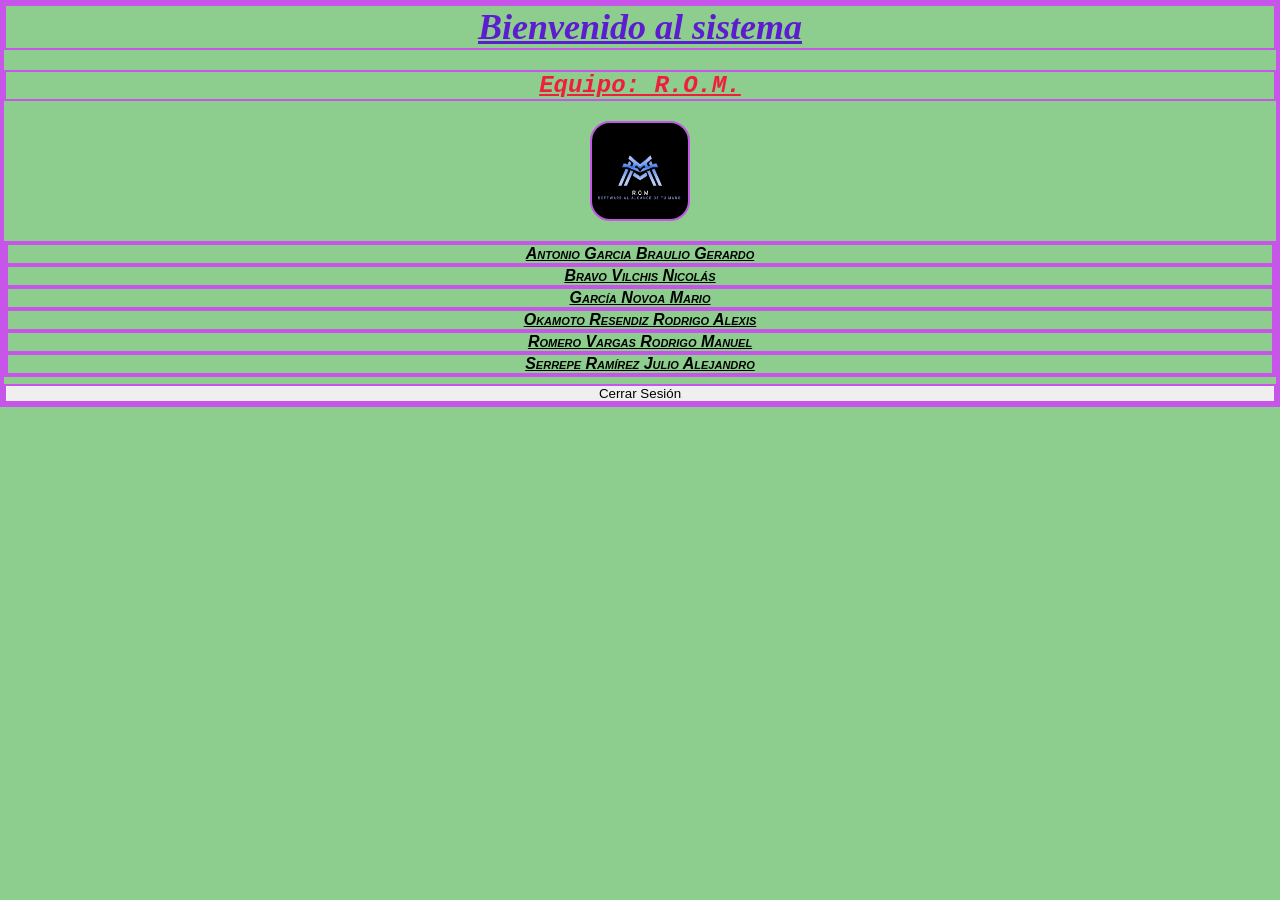
==== pages/principal.html @ b958e1cd "ft: se agregan el boton de salir y el id de bienvenida" ====
<!DOCTYPE html>
<html lang="es">
<head>
    <meta charset="UTF-8">
    <meta name="viewport" content="width=device-width, initial-scale=1.0">
    <title>Pagina Principal</title>
    <link href="/css/hoja_de_estilos.css" rel="stylesheet">
    <link rel="shortcut icon" href="/images/logo_rom.ico" type="image/x-icon">
</head>
<body>
    <h1 id="bienvenida">Bienvenido al sistema</h1>
    <h2>Equipo: R.O.M.</h2>
    <img src="../assets/logo.jpeg" alt="Logo del equipo R.O.M." id="logo">
    <ol class="listas">
        <li>Antonio Garcia Braulio Gerardo</li>
        <li>Bravo Vilchis Nicolás</li>
        <li>García Novoa Mario</li>
        <li>Okamoto Resendiz Rodrigo Alexis</li>
        <li>Romero Vargas Rodrigo Manuel</li>
        <li>Serrepe Ramírez Julio Alejandro</li>
    </ol>
    <button id="btnCerrarSesion" class="btnFormulario">Cerrar Sesión</button>
    <script src="/js/script_principal.js"></script>
</body>
</html>
---- css/hoja_de_estilos.css ----
*{
	margin: 0;
	padding: 0;
	border: 2px solid rgb(199, 85, 233);
	box-sizing: border-box;
}
:root {
	--color-primario: #6ebf6e;
	--color-secundario: #f01d3c;
	--color-fondo: #6ebf6ec7;
	--color-texto: #000000;
	--color-resaltado: #5b1dcf;
	--fuente-principal: Georgia, "Times New Roman", Times, serif;
	--fuente-secundaria: "Courier New", Courier, monospace;
	--fuente-terciaria: Geneva, Arial, Helvetica, sans-serif;
}
label {
	margin-bottom: 10px;
	margin-top: 5px;
	color: var(--color-texto);
}
#mensaje {
	font-family: var(--fuente-principal);
	font-size: 16px;
	font-style: normal;
	font-weight: bold;
	margin: 10px auto;
	padding: 15px auto;
	width: 100px auto;
	background-color: rgba(250, 24, 24, 0.74);
}
#logo {
	width: 100px;
	height: 100px;
	margin: 0 auto 20px;
	margin-top: 20px;
	border-radius: 20px;
}
h1 {
	font-family: var(--fuente-principal);
	font-size: 36px;
	font-style: italic;
	font-weight: bold;
	color: #5b1dcf;
	text-decoration: underline;
	margin-bottom: 20px;
}
h2 {
	font-family: var(--fuente-secundaria);
	font-size: 24px;
	font-style: italic;
	font-weight: bold;
	color: #f01d3c;
	text-decoration: underline;
}
p {
	font-family: var(--fuente-secundaria);
	font-size: 16px;
	font-style: normal;
	font-weight: normal;
	font-variant: normal;
	color: #000000;
}
body {
	background-color: var(--color-fondo);
	text-align: center;
	display: flex;
	justify-content: center;
	flex-direction: column;
}
.listas {
	font-family: Geneva, Arial, Helvetica, sans-serif;
	font-size: 16px;
	font-style: italic;
	font-weight: bolder;
	font-variant: small-caps;
	color: #000000;
	text-decoration: underline;
}
.eslogan {
	font-family: Geneva, Arial, Helvetica, sans-serif;
	font-size: 24px;
	font-style: italic;
	font-weight: bolder;
	font-variant: normal;
	color: #000000;
	text-decoration: underline;
}
.resaltadomay {
	font-family: Geneva, Arial, Helvetica, sans-serif;
	font-size: 36px;
	font-style: italic;
	font-weight: bolder;
	font-variant: small-caps;
	text-transform: uppercase;
	color: #000000;
	text-decoration: underline;
}
.quejas {
	font-family: Verdana, Arial, Helvetica, sans-serif;
	font-size: 36px;
	font-style: italic;
	font-weight: bold;
	font-variant: small-caps;
	text-transform: uppercase;
	color: #FF0000;
	text-decoration: underline;
}

.formulario {
	font-family: Georgia, "Times New Roman", Times, serif;
	font-size: 18px;
	font-style: oblique;
	line-height: normal;
	font-weight: normal;
	color: #000000;
}
.formularioCampo {
	outline: none;
	border-bottom: 1px solid #000000;
	transition: all 300ms ease-in-out;
}

.formularioCampo:focus {
	border-bottom: 1px solid #000000;
	box-shadow: 0 0 5px rgba(255, 0, 0, 0.5);
	border-radius: 30px;
}

.formularioContenedor{
	display: flex;
	flex-direction: column;
	margin: 0 auto;
	padding: 10px;
	min-width: 500px;
	max-width: 95dvw;
	border-radius: 8px;
	box-shadow: -1px 10px 5px 3px rgba(0, 0, 0, 0.2);
	border-radius: 15px;
	justify-content: center;
}
.btnFormulario {
	margin-top: 7px;
}
#btnIngresar{
    padding:14px;
    border: none;
    background: #b301ff;
    color: white;
    cursor: pointer;
	border-radius: 10px;
	margin-top: 10px;
	margin-bottom: 10px;
    transition: 0.3s;
}
#btnIngresar:hover{
    background: #e53c3c;
}
#formularioInicio {
	background-color: rgba(28, 181, 247, 0.5);
	width: 100px;
	font-family: "Courier New", Courier, monospace;
	font-size: 18px;
	font-style: italic;
	font-weight: bold;
}
.formularior {
	font-family: Geneva, Arial, Helvetica, sans-serif;
	font-size: 14px;
	font-style: italic;
	font-weight: bolder;
	font-variant: small-caps;
	color: #000000;
	text-decoration: underline;
}
.titulosr {
	font-family: Geneva, Arial, Helvetica, sans-serif;
	font-size: 24px;
	font-style: italic;
	font-weight: bold;
	font-variant: small-caps;
	text-decoration: underline;
}
.resaltadosr {
	font-family: "Courier New", Courier, monospace;
	font-size: 18px;
	font-style: italic;
	font-weight: bold;
	text-decoration: underline;
}
.procedimiento1 {
	font-family: Arial, Helvetica, sans-serif;
	font-size: 16px;
	font-style: normal;
	font-weight: normal;
	font-variant: normal;
}
.subresaltados1 {
	font-family: Verdana, Arial, Helvetica, sans-serif;
	font-size: 18px;
	font-style: italic;
	font-weight: bold;
	font-variant: normal;
	text-decoration: underline;
}
.subresaltados2 {
	font-family: "Courier New", Courier, monospace;
	font-size: 18px;
	font-style: italic;
	font-weight: bold;
	text-decoration: underline;
}

.procedimiento2 {
	font-family: "Times New Roman", Times, serif;
	font-size: 16px;
	font-style: italic;
	font-weight: normal;
	font-variant: normal;
}

.titulos2 {
	font-family: Georgia, "Times New Roman", Times, serif;
	font-size: 24px;
	font-style: italic;
	font-weight: bold;
	font-variant: small-caps;
	text-decoration: underline;
}
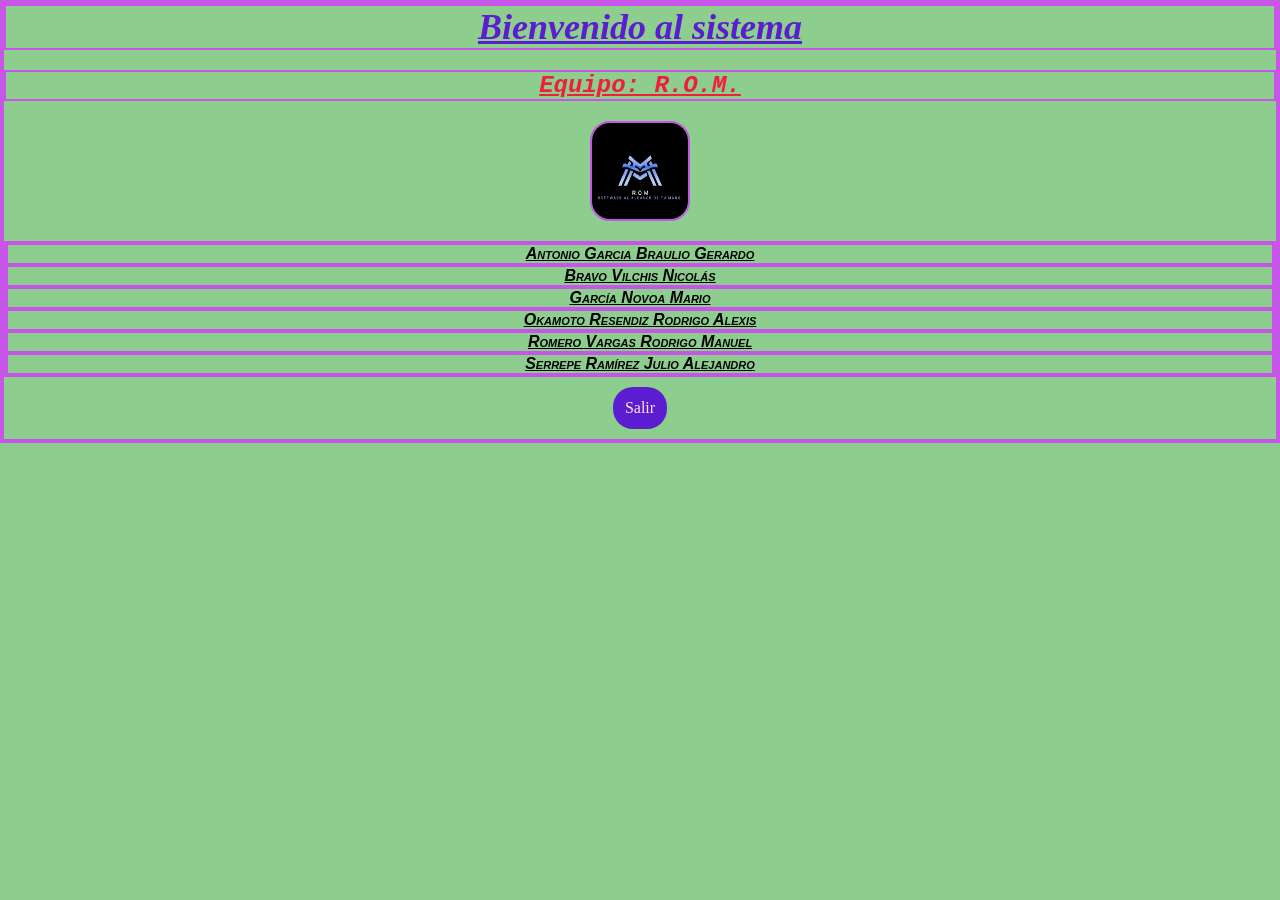
==== commit dc7fb42b: "Estilo botón cerrar sesión" ====
--- a/pages/principal.html
+++ b/pages/principal.html
@@ -8,7 +8,7 @@
     <link rel="shortcut icon" href="/images/logo_rom.ico" type="image/x-icon">
 </head>
 <body>
-    <h1 id="bienvenida">Bienvenido al sistema</h1>
+    <h1>Bienvenido al sistema</h1>
     <h2>Equipo: R.O.M.</h2>
     <img src="../assets/logo.jpeg" alt="Logo del equipo R.O.M." id="logo">
     <ol class="listas">
@@ -19,7 +19,6 @@
         <li>Romero Vargas Rodrigo Manuel</li>
         <li>Serrepe Ramírez Julio Alejandro</li>
     </ol>
-    <button id="btnCerrarSesion" class="btnFormulario">Cerrar Sesión</button>
-    <script src="/js/script_principal.js"></script>
+    <a href="../index.html" id="btnSalir">Salir</a>
 </body>
 </html>
--- a/css/hoja_de_estilos.css
+++ b/css/hoja_de_estilos.css
@@ -226,4 +226,20 @@
 	font-weight: bold;
 	font-variant: small-caps;
 	text-decoration: underline;
+}
+#btnSalir{
+    padding:12px;
+    border: none;
+    background: #5b1dcf;
+    color: rgb(246, 232, 232);
+    cursor: pointer;
+	border-radius: 20px;
+	margin-top: 10px;
+	margin-bottom: 10px;
+    transition: 0.3s;
+	text-decoration: none;
+    align-self: center;
+}
+#btnSalir:hover{
+    background: #3f1499;
 }
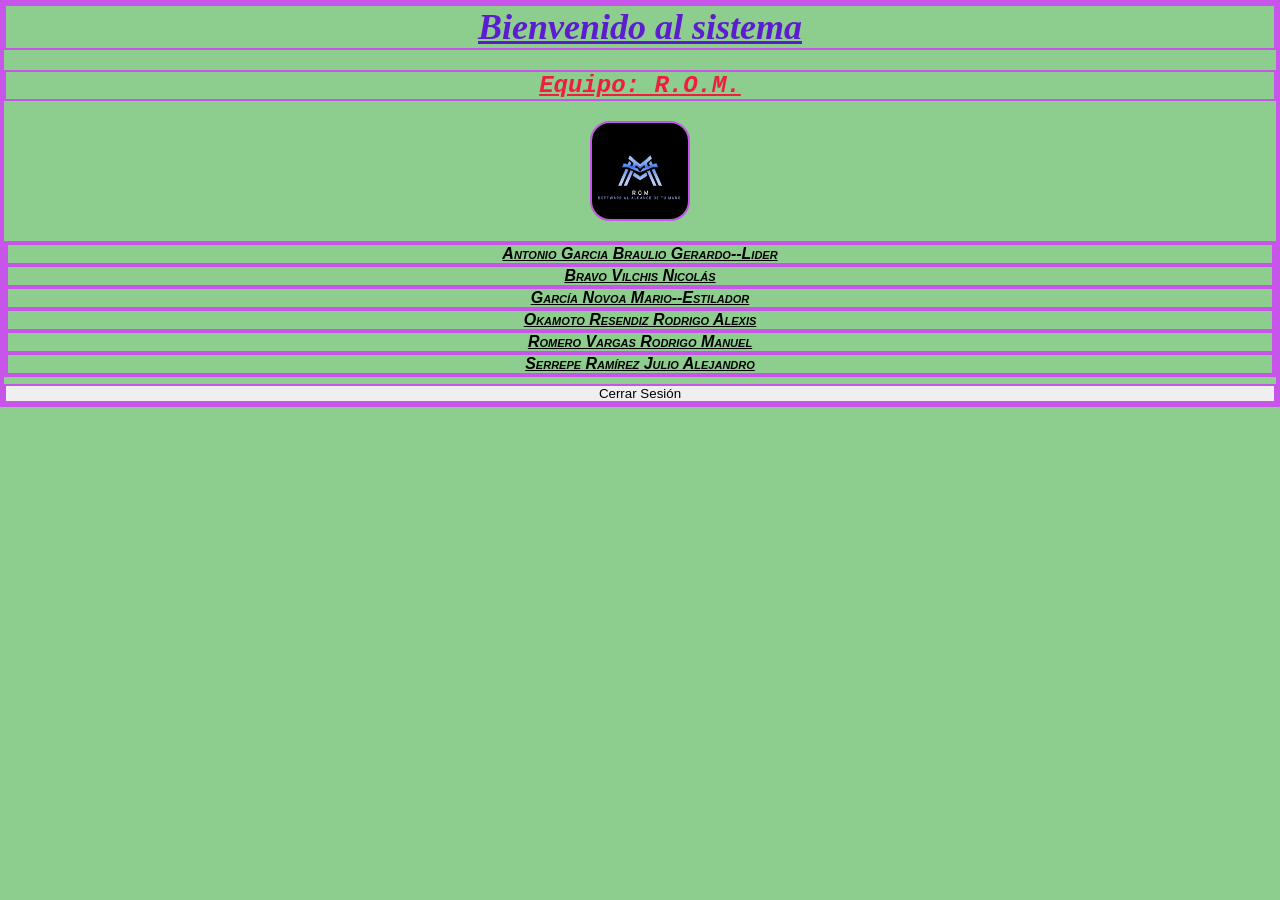
==== commit 8ed08871: "ft:se añadio los roles en el principal" ====
--- a/pages/principal.html
+++ b/pages/principal.html
@@ -8,17 +8,18 @@
     <link rel="shortcut icon" href="/images/logo_rom.ico" type="image/x-icon">
 </head>
 <body>
-    <h1>Bienvenido al sistema</h1>
+    <h1 id="bienvenida">Bienvenido al sistema</h1>
     <h2>Equipo: R.O.M.</h2>
     <img src="../assets/logo.jpeg" alt="Logo del equipo R.O.M." id="logo">
     <ol class="listas">
-        <li>Antonio Garcia Braulio Gerardo</li>
+        <li>Antonio Garcia Braulio Gerardo--Lider</li>
         <li>Bravo Vilchis Nicolás</li>
-        <li>García Novoa Mario</li>
+        <li>García Novoa Mario--Estilador</li>
         <li>Okamoto Resendiz Rodrigo Alexis</li>
         <li>Romero Vargas Rodrigo Manuel</li>
         <li>Serrepe Ramírez Julio Alejandro</li>
     </ol>
-    <a href="../index.html" id="btnSalir">Salir</a>
+    <button id="btnCerrarSesion" class="btnFormulario">Cerrar Sesión</button>
+    <script src="/js/script_principal.js"></script>
 </body>
 </html>
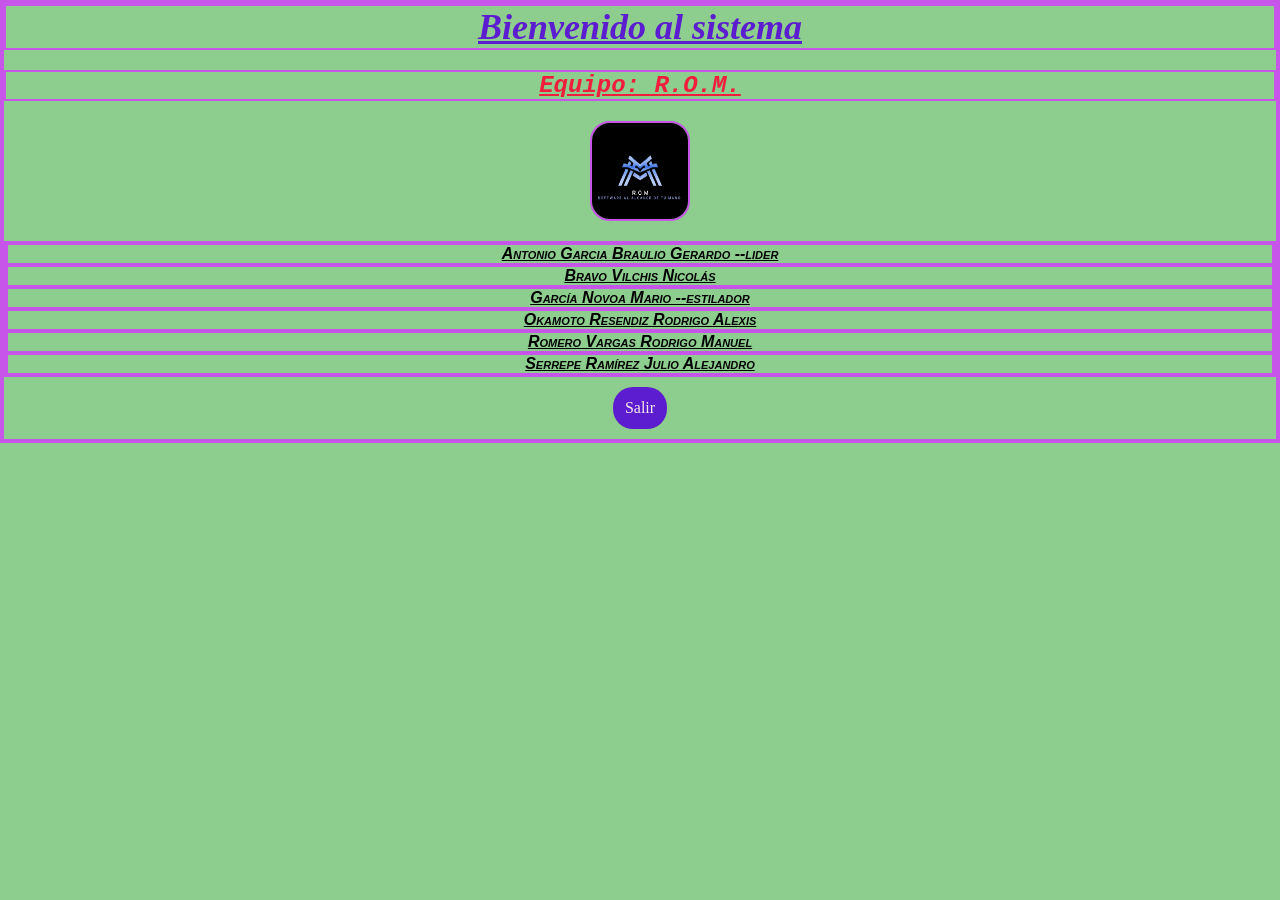
==== commit 1a9d3d1f: "ft:se añadio los roles en el principal" ====
--- a/pages/principal.html
+++ b/pages/principal.html
@@ -8,18 +8,17 @@
     <link rel="shortcut icon" href="/images/logo_rom.ico" type="image/x-icon">
 </head>
 <body>
-    <h1 id="bienvenida">Bienvenido al sistema</h1>
+    <h1>Bienvenido al sistema</h1>
     <h2>Equipo: R.O.M.</h2>
     <img src="../assets/logo.jpeg" alt="Logo del equipo R.O.M." id="logo">
     <ol class="listas">
-        <li>Antonio Garcia Braulio Gerardo--Lider</li>
+        <li>Antonio Garcia Braulio Gerardo --lider</li>
         <li>Bravo Vilchis Nicolás</li>
-        <li>García Novoa Mario--Estilador</li>
+        <li>García Novoa Mario --estilador</li>
         <li>Okamoto Resendiz Rodrigo Alexis</li>
         <li>Romero Vargas Rodrigo Manuel</li>
         <li>Serrepe Ramírez Julio Alejandro</li>
     </ol>
-    <button id="btnCerrarSesion" class="btnFormulario">Cerrar Sesión</button>
-    <script src="/js/script_principal.js"></script>
+    <a href="../index.html" id="btnSalir">Salir</a>
 </body>
 </html>
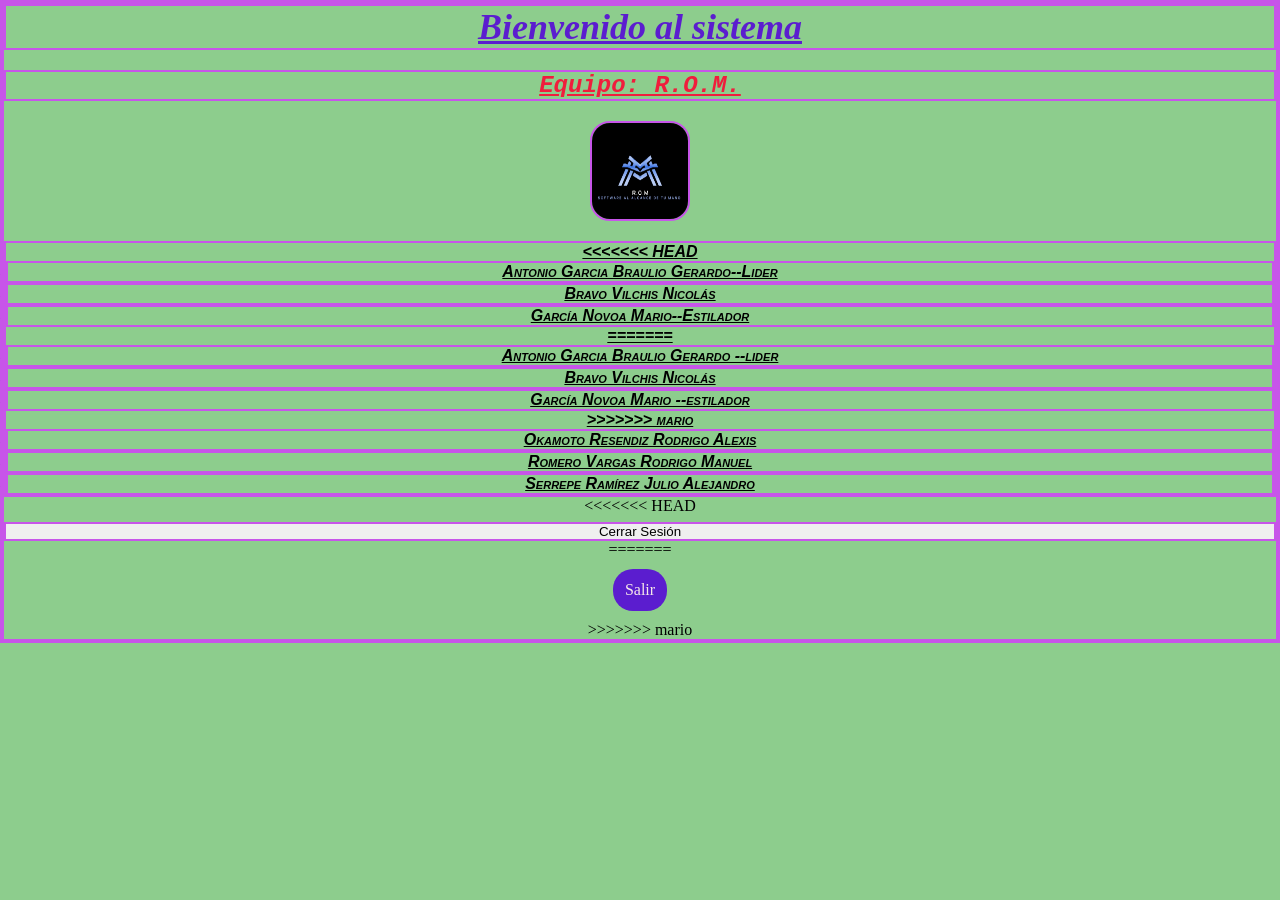
==== commit 4e05603b: "ft: se hizo un merge para incluir la rama del estilador y se agrego el estilo al boton" ====
--- a/pages/principal.html
+++ b/pages/principal.html
@@ -8,17 +8,28 @@
     <link rel="shortcut icon" href="/images/logo_rom.ico" type="image/x-icon">
 </head>
 <body>
-    <h1>Bienvenido al sistema</h1>
+    <h1 id="bienvenida">Bienvenido al sistema</h1>
     <h2>Equipo: R.O.M.</h2>
     <img src="../assets/logo.jpeg" alt="Logo del equipo R.O.M." id="logo">
     <ol class="listas">
+<<<<<<< HEAD
+        <li>Antonio Garcia Braulio Gerardo--Lider</li>
+        <li>Bravo Vilchis Nicolás</li>
+        <li>García Novoa Mario--Estilador</li>
+=======
         <li>Antonio Garcia Braulio Gerardo --lider</li>
         <li>Bravo Vilchis Nicolás</li>
         <li>García Novoa Mario --estilador</li>
+>>>>>>> mario
         <li>Okamoto Resendiz Rodrigo Alexis</li>
         <li>Romero Vargas Rodrigo Manuel</li>
         <li>Serrepe Ramírez Julio Alejandro</li>
     </ol>
+<<<<<<< HEAD
+    <button id="btnCerrarSesion" class="btnFormulario">Cerrar Sesión</button>
+    <script src="/js/script_principal.js"></script>
+=======
     <a href="../index.html" id="btnSalir">Salir</a>
+>>>>>>> mario
 </body>
 </html>
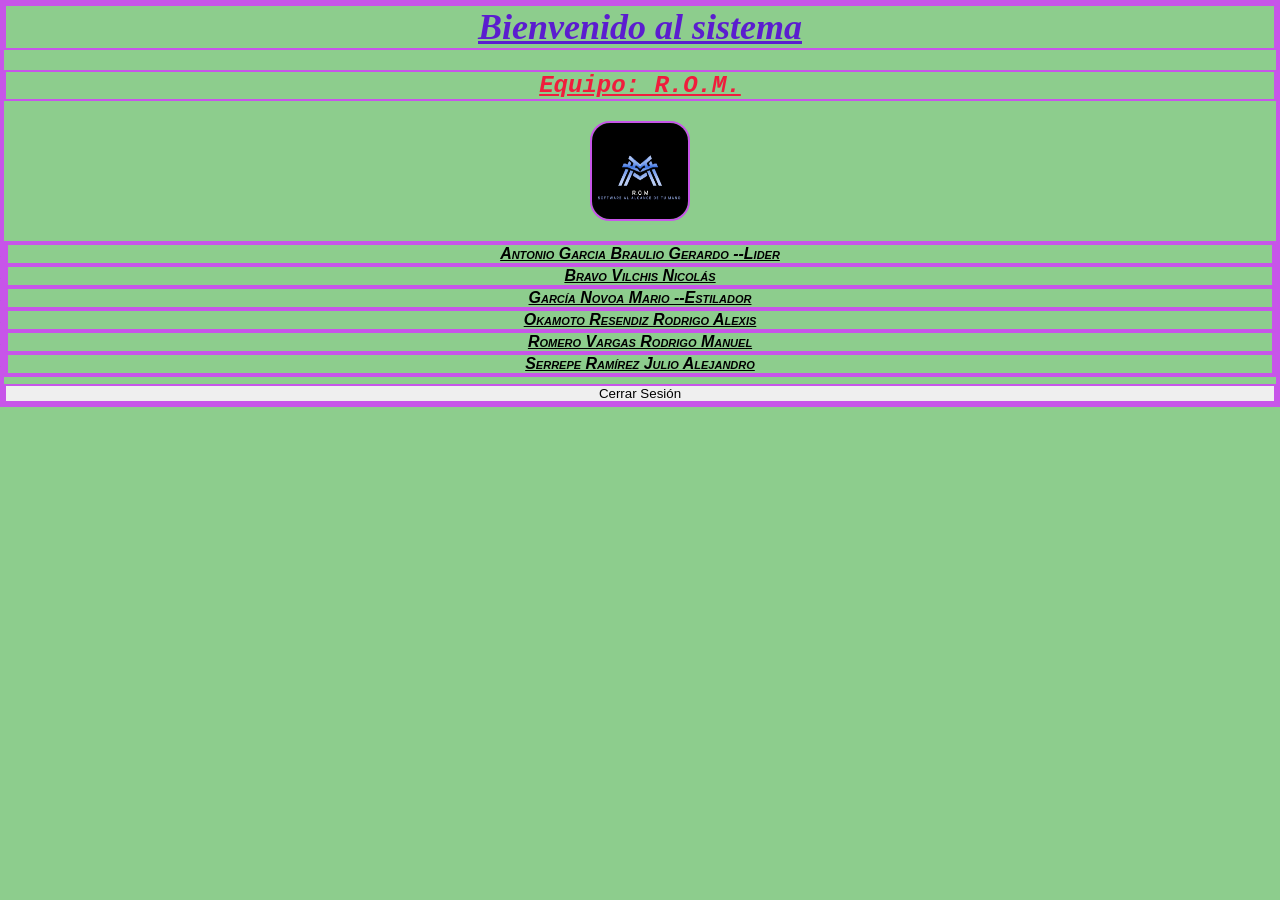
==== commit 5eefc43f: "ft: se hizo un merge para incluir la rama del estilador y se agrego el estilo al boton" ====
--- a/pages/principal.html
+++ b/pages/principal.html
@@ -12,24 +12,16 @@
     <h2>Equipo: R.O.M.</h2>
     <img src="../assets/logo.jpeg" alt="Logo del equipo R.O.M." id="logo">
     <ol class="listas">
-<<<<<<< HEAD
-        <li>Antonio Garcia Braulio Gerardo--Lider</li>
-        <li>Bravo Vilchis Nicolás</li>
-        <li>García Novoa Mario--Estilador</li>
-=======
-        <li>Antonio Garcia Braulio Gerardo --lider</li>
-        <li>Bravo Vilchis Nicolás</li>
-        <li>García Novoa Mario --estilador</li>
->>>>>>> mario
+        <li>Antonio Garcia Braulio Gerardo --Lider</li>
+        <li>Bravo Vilchis Nicolás</li>        
+        <li>García Novoa Mario --Estilador</li>
         <li>Okamoto Resendiz Rodrigo Alexis</li>
         <li>Romero Vargas Rodrigo Manuel</li>
         <li>Serrepe Ramírez Julio Alejandro</li>
     </ol>
-<<<<<<< HEAD
+
     <button id="btnCerrarSesion" class="btnFormulario">Cerrar Sesión</button>
     <script src="/js/script_principal.js"></script>
-=======
-    <a href="../index.html" id="btnSalir">Salir</a>
->>>>>>> mario
+    
 </body>
 </html>
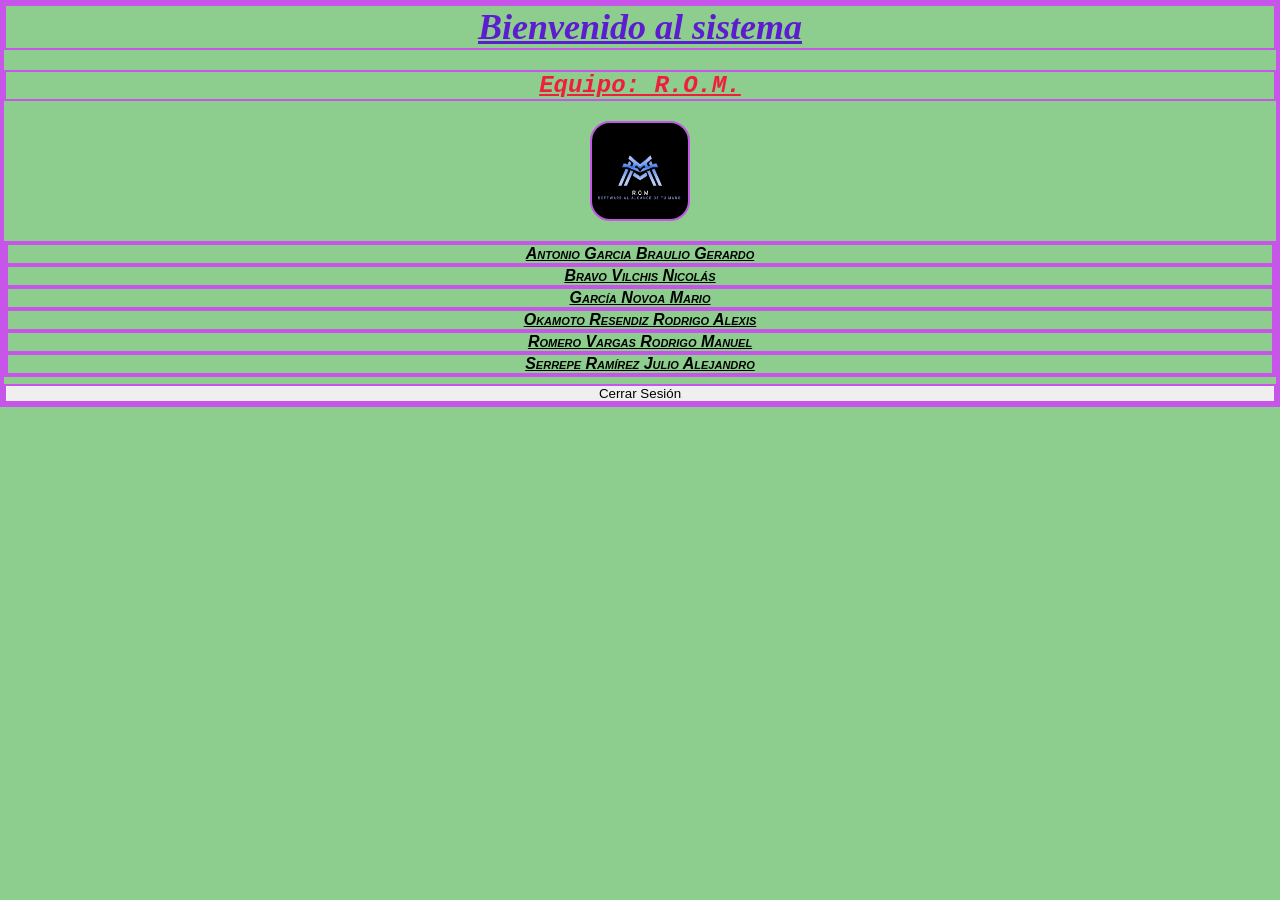
==== commit 2c4b654a: "fx: Se arreglo el problema de rutas" ====
--- a/pages/principal.html
+++ b/pages/principal.html
@@ -4,24 +4,22 @@
     <meta charset="UTF-8">
     <meta name="viewport" content="width=device-width, initial-scale=1.0">
     <title>Pagina Principal</title>
-    <link href="/css/hoja_de_estilos.css" rel="stylesheet">
-    <link rel="shortcut icon" href="/images/logo_rom.ico" type="image/x-icon">
+    <link href="../css/hoja_de_estilos.css" rel="stylesheet">
+    <link rel="shortcut icon" href="../assets/logo_rom.ico" type="image/x-icon">
 </head>
 <body>
     <h1 id="bienvenida">Bienvenido al sistema</h1>
     <h2>Equipo: R.O.M.</h2>
     <img src="../assets/logo.jpeg" alt="Logo del equipo R.O.M." id="logo">
     <ol class="listas">
-        <li>Antonio Garcia Braulio Gerardo --Lider</li>
-        <li>Bravo Vilchis Nicolás</li>        
-        <li>García Novoa Mario --Estilador</li>
+        <li>Antonio Garcia Braulio Gerardo</li>
+        <li>Bravo Vilchis Nicolás</li>
+        <li>García Novoa Mario</li>
         <li>Okamoto Resendiz Rodrigo Alexis</li>
         <li>Romero Vargas Rodrigo Manuel</li>
         <li>Serrepe Ramírez Julio Alejandro</li>
     </ol>
-
     <button id="btnCerrarSesion" class="btnFormulario">Cerrar Sesión</button>
-    <script src="/js/script_principal.js"></script>
-    
+    <script src="../js/script_principal.js"></script>
 </body>
 </html>
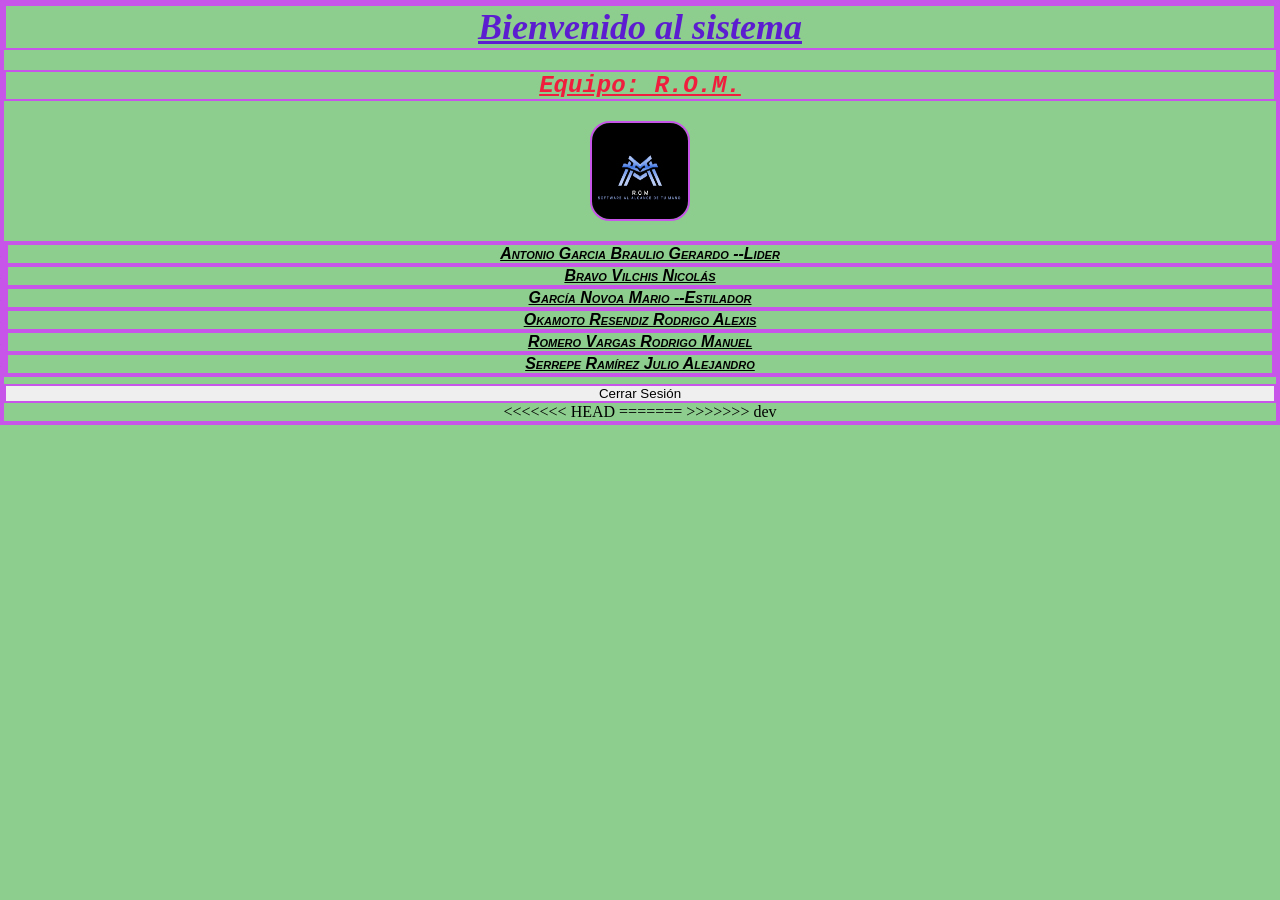
==== commit a74416f3: "fx: Se arreglo el problema de rutas" ====
--- a/pages/principal.html
+++ b/pages/principal.html
@@ -12,14 +12,20 @@
     <h2>Equipo: R.O.M.</h2>
     <img src="../assets/logo.jpeg" alt="Logo del equipo R.O.M." id="logo">
     <ol class="listas">
-        <li>Antonio Garcia Braulio Gerardo</li>
-        <li>Bravo Vilchis Nicolás</li>
-        <li>García Novoa Mario</li>
+        <li>Antonio Garcia Braulio Gerardo --Lider</li>
+        <li>Bravo Vilchis Nicolás</li>        
+        <li>García Novoa Mario --Estilador</li>
         <li>Okamoto Resendiz Rodrigo Alexis</li>
         <li>Romero Vargas Rodrigo Manuel</li>
         <li>Serrepe Ramírez Julio Alejandro</li>
     </ol>
+
     <button id="btnCerrarSesion" class="btnFormulario">Cerrar Sesión</button>
+<<<<<<< HEAD
+    <script src="/js/script_principal.js"></script>
+    
+=======
     <script src="../js/script_principal.js"></script>
+>>>>>>> dev
 </body>
 </html>
